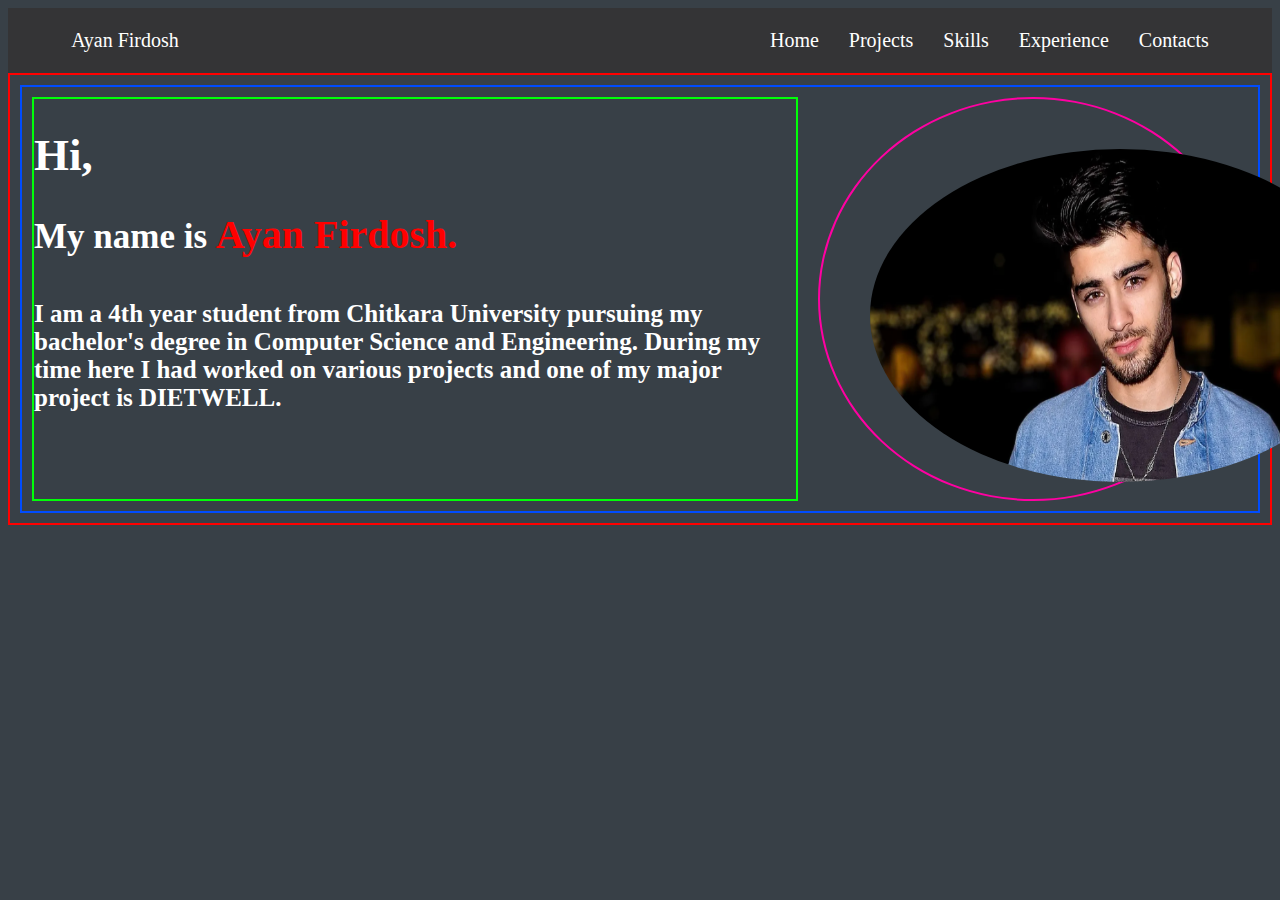
==== Lec2_050225/index.html @ bd56a403 "logo updated" ====
<!DOCTYPE html>
<html lang="en">
<head>
    <link rel="stylesheet" href="index.css">
    <meta charset="UTF-8">
    <meta name="viewport" content="width=device-width, initial-scale=1.0">
    <title>Document</title>
</head>
<body>
    <div class="wrapper">
        <nav>
          <a href="#" class="logo">Ayan Firdosh</a>
          <ul>
            <li>
              <a href="#">Home</a>
            </li>
            <li>
              <a href="#">Projects</a>
            </li>
            <li>
              <a href="#">Skills</a>
            </li>
            <li>
              <a href="#">Experience</a>
            </li>
            <li>
              <a href="#">Contacts</a>
            </li>
          </ul>
        </nav>
      </div>
    <!--THIS IS MY BODY CONTAINER-->
    <div class="body-container">
        <div class="myprofile-container">
            <div class="description-container">
                <h1 class="p1-description-container">Hi,</h1>
                <h2 class="p2-description-container">
                    My name is <span class="name-description-container">Ayan Firdosh.</span>
                </h2>
                <h5 class="p3-description-container">
                    I am a 4th year student from Chitkara University pursuing my bachelor's degree in Computer Science and Engineering. During my time here I had worked on various projects and one of my major project is DIETWELL.

                </h5>

            </div>
            <div class="profile-img-container">
                <img class="img-class" src="./Screenshot 2025-02-05 at 14.56.35.png" alt="Trulli" width="500" height="333">
            </div>
        </div>
    </div>
    
</body>
</html>
---- Lec2_050225/index.css ----
body {
    background-color: #384047;
  }
  
  .wrapper {
    height: 65px;
    display: flex;
    align-items: center;
    justify-content:center;
    background-color: #343436;
  }
  
  nav {
    display: flex;
    width: 90%;
  }
  
  ul li a {
    margin-left: 1.5em;
  }
  
  a.logo {
    margin-right: auto;
  }
  
  ul {
    display: flex;
    list-style: none;
    margin: 0px;
    padding: 0px;
  }
  
  a {
    text-decoration: none;
    color: #ffffff;
    position: relative;
    font-size: 1.25em;
  }
  
  a::after {
    content:"";
    top: 80%;
    border-bottom: 2px solid #F8E71C;
    transition: all 0.35s;
    position: absolute;
  }
  
  a:hover::after {
    transition: all 0.35s;
  }
  
  a::after {
    right: 50%;
    left: 50%;
  }
  
  a:hover::after {
    right: 0;
    left: 0;
  }
  /* MOBILE VIEW CSS */
  @media (max-width: 1024px) {
    .wrapper {
      height: auto;
    }
    
    nav {
      flex-direction: column;
      align-items: center;
    }
    
    a.logo {
      margin-top: 1.5em;
      margin-bottom: 1.5em;
      margin-right: 0px;
    }
    
    ul {
      width: 100%;
      margin-bottom: 1em;
      justify-content: space-between;
    }
    
    ul li a {
      margin-left: 0px;
    }
  }
  
  @media (max-width: 768px) {
    a.logo {
      margin: 1.5em;
    }
    
    ul {
      flex-direction: column;
    }
    
    ul li {
      margin: 0.3em;
      text-align: center;
    }
    
    ul li a {
      margin-left: 0px;
    }
  }
  /* BODY CONTAINER CSS */

  .body-container{
    border: 2px solid red;
    padding: 10px;
    
  }


  .myprofile-container{
    border: 2px solid rgb(0, 76, 255);
    display: flex;
    padding: 10px;
    gap: 20px;
  }


  .description-container{
    border: 2px solid rgb(0, 255, 8);
    height: 400px;
    width: 65%;
    font-family: cursive;
  }

  .profile-img-container{
    border: 2px solid rgb(255, 0, 162);
    height: 400px;
    width: 35%;
    border-radius: 50%;
  }
  .p1-description-container{
    font-size: 45px;
    color: white;

  }
  .p2-description-container{
    font-size: 35px;
    color: white;

  }
  .p3-description-container{
    font-size: 25px;
    color: white;

  }
  .name-description-container{
    color: red;
    font-size: 40px;

  }
  .img-class{
    border-radius: 50%;
    margin: 50px;
  }
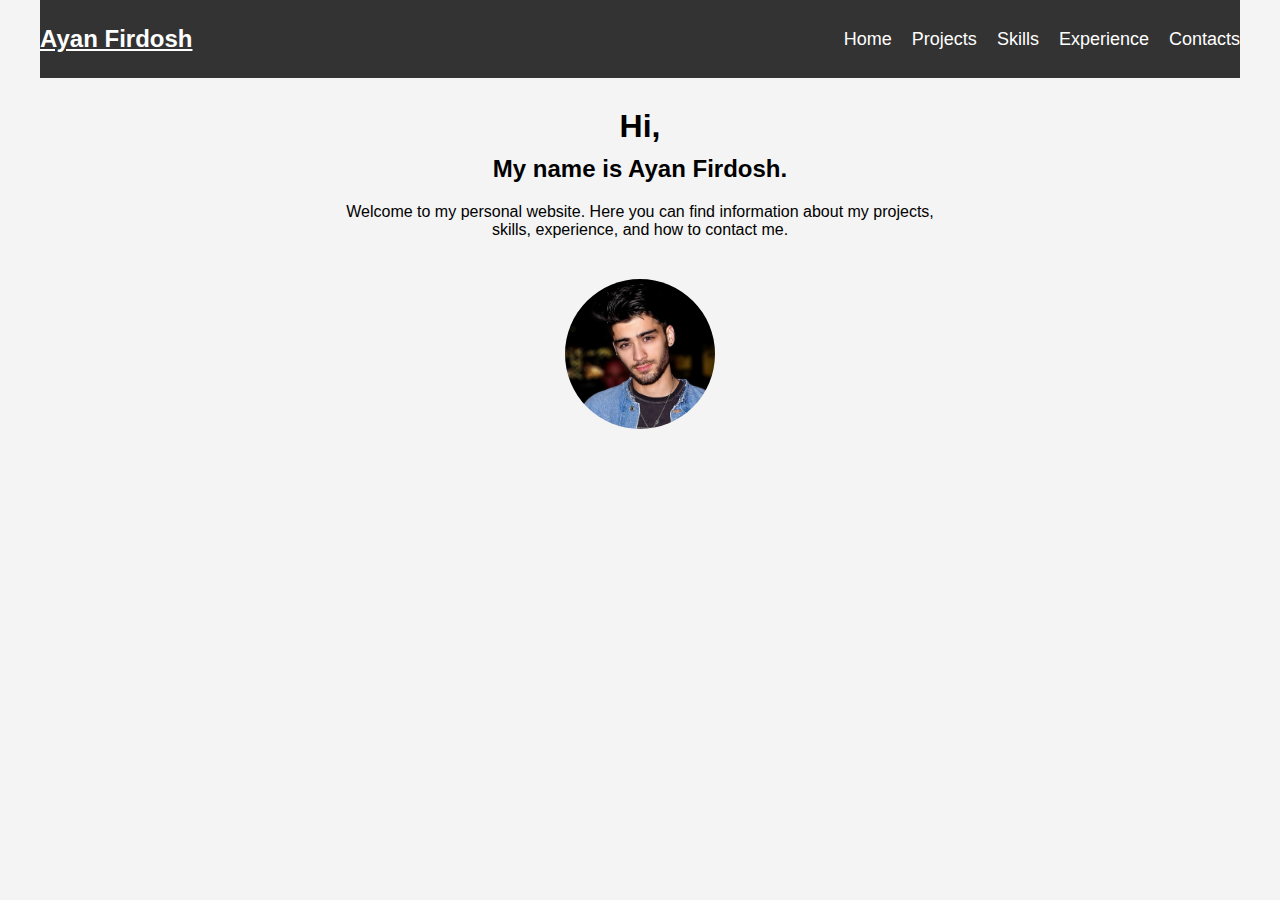
==== commit 2b5420f0: "lecture 2 portfoliio completed" ====
--- a/Lec2_050225/index.html
+++ b/Lec2_050225/index.html
@@ -1,35 +1,24 @@
 <!DOCTYPE html>
 <html lang="en">
 <head>
-    <link rel="stylesheet" href="index.css">
     <meta charset="UTF-8">
     <meta name="viewport" content="width=device-width, initial-scale=1.0">
-    <title>Document</title>
+    <title>Home</title>
+    <link rel="stylesheet" href="index.css">
 </head>
 <body>
     <div class="wrapper">
         <nav>
-          <a href="#" class="logo">Ayan Firdosh</a>
-          <ul>
-            <li>
-              <a href="#">Home</a>
-            </li>
-            <li>
-              <a href="#">Projects</a>
-            </li>
-            <li>
-              <a href="#">Skills</a>
-            </li>
-            <li>
-              <a href="#">Experience</a>
-            </li>
-            <li>
-              <a href="#">Contacts</a>
-            </li>
-          </ul>
+            <a href="index.html" class="logo">Ayan Firdosh</a>
+            <ul>
+                <li><a href="index.html">Home</a></li>
+                <li><a href="project.html">Projects</a></li>
+                <li><a href="skill.html">Skills</a></li>
+                <li><a href="experience.html">Experience</a></li>
+                <li><a href="contact.html">Contacts</a></li>
+            </ul>
         </nav>
-      </div>
-    <!--THIS IS MY BODY CONTAINER-->
+    </div>
     <div class="body-container">
         <div class="myprofile-container">
             <div class="description-container">
@@ -37,17 +26,10 @@
                 <h2 class="p2-description-container">
                     My name is <span class="name-description-container">Ayan Firdosh.</span>
                 </h2>
-                <h5 class="p3-description-container">
-                    I am a 4th year student from Chitkara University pursuing my bachelor's degree in Computer Science and Engineering. During my time here I had worked on various projects and one of my major project is DIETWELL.
-
-                </h5>
-
-            </div>
-            <div class="profile-img-container">
-                <img class="img-class" src="./Screenshot 2025-02-05 at 14.56.35.png" alt="Trulli" width="500" height="333">
+                <p>Welcome to my personal website. Here you can find information about my projects, skills, experience, and how to contact me.</p>
+                <img src="./Screenshot 2025-02-05 at 14.56.35.png" alt="Ayan Firdosh" class="profile-image">
             </div>
         </div>
     </div>
-    
 </body>
 </html>--- a/Lec2_050225/index.css
+++ b/Lec2_050225/index.css
@@ -1,160 +1,106 @@
 body {
-    background-color: #384047;
-  }
-  
-  .wrapper {
-    height: 65px;
-    display: flex;
-    align-items: center;
-    justify-content:center;
-    background-color: #343436;
-  }
-  
-  nav {
-    display: flex;
-    width: 90%;
-  }
-  
-  ul li a {
-    margin-left: 1.5em;
-  }
-  
-  a.logo {
-    margin-right: auto;
-  }
-  
-  ul {
-    display: flex;
-    list-style: none;
-    margin: 0px;
-    padding: 0px;
-  }
-  
-  a {
-    text-decoration: none;
-    color: #ffffff;
-    position: relative;
-    font-size: 1.25em;
-  }
-  
-  a::after {
-    content:"";
-    top: 80%;
-    border-bottom: 2px solid #F8E71C;
-    transition: all 0.35s;
-    position: absolute;
-  }
-  
-  a:hover::after {
-    transition: all 0.35s;
-  }
-  
-  a::after {
-    right: 50%;
-    left: 50%;
-  }
-  
-  a:hover::after {
-    right: 0;
-    left: 0;
-  }
-  /* MOBILE VIEW CSS */
-  @media (max-width: 1024px) {
-    .wrapper {
-      height: auto;
-    }
-    
-    nav {
+  font-family: Arial, sans-serif;
+  margin: 0;
+  padding: 0;
+  background-color: #f4f4f4;
+}
+
+.wrapper {
+  max-width: 1200px;
+  margin: 0 auto;
+  padding: 0 ;
+}
+
+nav {
+  display: flex;
+  justify-content: space-between;
+  align-items: center;
+  padding: 25px 0;
+  background-color: #333;
+}
+
+nav .logo {
+  font-size: 24px;
+  font-weight: bold;
+  color: #fff;
+}
+
+nav ul {
+  list-style: none;
+  display: flex;
+  gap: 20px;
+  margin: 0;
+  padding: 0;
+}
+
+nav ul li {
+  margin: 0;
+}
+
+nav ul li a {
+  text-decoration: none;
+  color: #fff;
+  font-size: 18px;
+}
+
+.body-container {
+  padding: 20px 0;
+}
+
+.myprofile-container {
+  display: flex;
+  flex-direction: column;
+  align-items: center;
+  text-align: center;
+}
+
+.description-container h1,
+.description-container h2 {
+  margin: 10px 0;
+}
+
+.description-container p {
+  max-width: 600px;
+  margin: 20px auto;
+}
+
+.profile-image {
+  margin-top: 20px;
+  border-radius: 50%;
+  width: 150px;
+  height: 150px;
+  object-fit: cover;
+}
+
+/* Responsive styles */
+@media (max-width: 768px) {
+  nav ul {
       flex-direction: column;
-      align-items: center;
-    }
-    
-    a.logo {
-      margin-top: 1.5em;
-      margin-bottom: 1.5em;
-      margin-right: 0px;
-    }
-    
-    ul {
-      width: 100%;
-      margin-bottom: 1em;
-      justify-content: space-between;
-    }
-    
-    ul li a {
-      margin-left: 0px;
-    }
-  }
-  
-  @media (max-width: 768px) {
-    a.logo {
-      margin: 1.5em;
-    }
-    
-    ul {
-      flex-direction: column;
-    }
-    
-    ul li {
-      margin: 0.3em;
-      text-align: center;
-    }
-    
-    ul li a {
-      margin-left: 0px;
-    }
-  }
-  /* BODY CONTAINER CSS */
-
-  .body-container{
-    border: 2px solid red;
-    padding: 10px;
-    
+      gap: 10px;
   }
 
-
-  .myprofile-container{
-    border: 2px solid rgb(0, 76, 255);
-    display: flex;
-    padding: 10px;
-    gap: 20px;
+  .wrapper {
+      padding: 0 10px;
   }
 
+  .description-container h1,
+  .description-container h2 {
+      font-size: 18px;
+  }
+}
 
-  .description-container{
-    border: 2px solid rgb(0, 255, 8);
-    height: 400px;
-    width: 65%;
-    font-family: cursive;
+@media (max-width: 480px) {
+  nav {
+      flex-direction: column;
+      align-items: flex-start;
   }
 
-  .profile-img-container{
-    border: 2px solid rgb(255, 0, 162);
-    height: 400px;
-    width: 35%;
-    border-radius: 50%;
+  nav .logo {
+      margin-bottom: 10px;
   }
-  .p1-description-container{
-    font-size: 45px;
-    color: white;
 
+  .description-container h1,
+  .description-container h2 {
+      font-size: 16px;
   }
-  .p2-description-container{
-    font-size: 35px;
-    color: white;
-
-  }
-  .p3-description-container{
-    font-size: 25px;
-    color: white;
-
-  }
-  .name-description-container{
-    color: red;
-    font-size: 40px;
-
-  }
-  .img-class{
-    border-radius: 50%;
-    margin: 50px;
-  }
+}